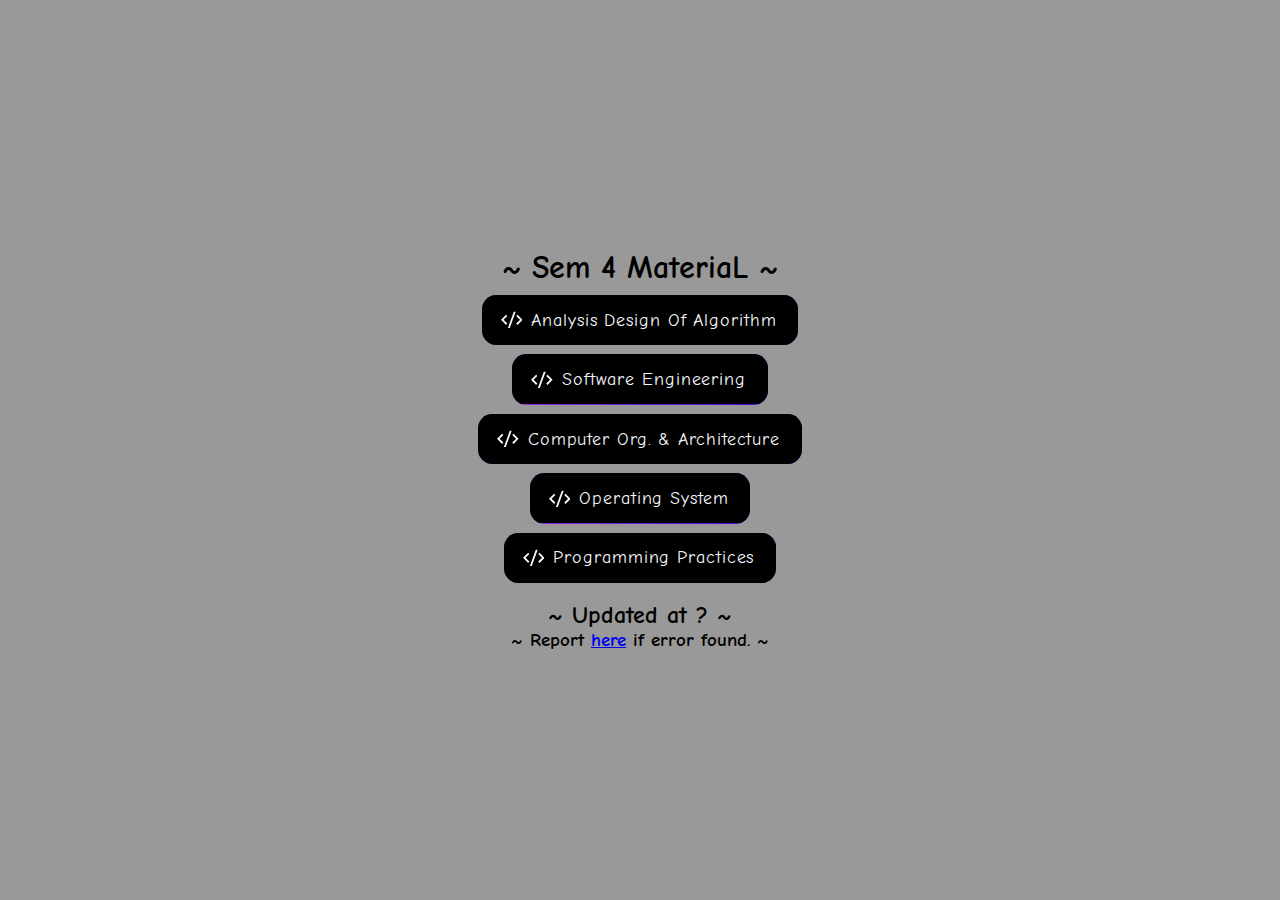
==== index.html @ 14308354 "update" ====
<!-- Riot -->
<!DOCTYPE html>
<html lang="en">

<head>
    <title>Samarth</title>
    <meta charset="UTF-8">
    <meta name="viewport" content="width=device-width, initial-scale=1.0">
    <meta http-equiv="X-UA-Compatible" content="ie=edge">
    <link rel="stylesheet" href="src/style.css">
    <link rel="shortcut icon" href="src/favicon.ico" type="image/x-icon">
    <meta name="description" content="Sαмαятн Website | Web Development project.">
    <meta itemprop="name" content="Sem 4 MateriaL">
    <meta itemprop="description" content="Sαмαятн Website | Web Development project.">
    <meta itemprop="image" content="src/meta.jpg">
    <meta content="Sαмαятн Website" property="og:site_name">
    <meta property="og:type" content="Sαмαятн">
    <meta content="Sem 4 MateriaL" property="og:title">
    <meta content="src/meta.jpg" property="og:image">
    <meta content="Sαмαятн Website | Web Development project." property="og:description">
</head>

<body oncontextmenu="return false">
    <div id="main">
        <div id="page1">
            <h1> ~ Sem 4 MateriaL ~ </h1>
            <div id="space"></div>
            <a href="#" class="cssbuttons-io">
                <span><svg viewBox="0 0 24 24" xmlns="http://www.w3.org/2000/svg">
                        <path d="M0 0h24v24H0z" fill="none"></path>
                        <path
                            d="M24 12l-5.657 5.657-1.414-1.414L21.172 12l-4.243-4.243 1.414-1.414L24 12zM2.828 12l4.243 4.243-1.414 1.414L0 12l5.657-5.657L7.07 7.757 2.828 12zm6.96 9H7.66l6.552-18h2.128L9.788 21z"
                            fill="currentColor"></path>
                    </svg>
                    Analysis Design Of Algorithm</span>
            </a>
            <div id="space"></div>
            <a href="#" class="cssbuttons-io">
                <span><svg viewBox="0 0 24 24" xmlns="http://www.w3.org/2000/svg">
                        <path d="M0 0h24v24H0z" fill="none"></path>
                        <path
                            d="M24 12l-5.657 5.657-1.414-1.414L21.172 12l-4.243-4.243 1.414-1.414L24 12zM2.828 12l4.243 4.243-1.414 1.414L0 12l5.657-5.657L7.07 7.757 2.828 12zm6.96 9H7.66l6.552-18h2.128L9.788 21z"
                            fill="currentColor"></path>
                    </svg>
                    Software Engineering</span>
            </a>
            <div id="space"></div>
            <a href="#" class="cssbuttons-io">
                <span><svg viewBox="0 0 24 24" xmlns="http://www.w3.org/2000/svg">
                        <path d="M0 0h24v24H0z" fill="none"></path>
                        <path
                            d="M24 12l-5.657 5.657-1.414-1.414L21.172 12l-4.243-4.243 1.414-1.414L24 12zM2.828 12l4.243 4.243-1.414 1.414L0 12l5.657-5.657L7.07 7.757 2.828 12zm6.96 9H7.66l6.552-18h2.128L9.788 21z"
                            fill="currentColor"></path>
                    </svg>
                    Computer Org. & Architecture</span>
            </a>
            <div id="space"></div>
            <a href="#" class="cssbuttons-io">
                <span><svg viewBox="0 0 24 24" xmlns="http://www.w3.org/2000/svg">
                        <path d="M0 0h24v24H0z" fill="none"></path>
                        <path
                            d="M24 12l-5.657 5.657-1.414-1.414L21.172 12l-4.243-4.243 1.414-1.414L24 12zM2.828 12l4.243 4.243-1.414 1.414L0 12l5.657-5.657L7.07 7.757 2.828 12zm6.96 9H7.66l6.552-18h2.128L9.788 21z"
                            fill="currentColor"></path>
                    </svg>
                    Operating System</span>
            </a>
            <div id="space"></div>
            <a href="#" class="cssbuttons-io">
                <span><svg viewBox="0 0 24 24" xmlns="http://www.w3.org/2000/svg">
                        <path d="M0 0h24v24H0z" fill="none"></path>
                        <path
                            d="M24 12l-5.657 5.657-1.414-1.414L21.172 12l-4.243-4.243 1.414-1.414L24 12zM2.828 12l4.243 4.243-1.414 1.414L0 12l5.657-5.657L7.07 7.757 2.828 12zm6.96 9H7.66l6.552-18h2.128L9.788 21z"
                            fill="currentColor"></path>
                    </svg>
                    Programming Practices</span>
            </a>
            <div id="space"></div>
            <div id="space"></div>
            <h2> ~ Updated at ? ~ </h2>
            <h3>
                ~ Report
                <a href="https://riotoreo.t.me" target="_blank">he</a><a href="https://t.me/riotoreo" target="_blank">re</a>
                if error
                found. ~
            </h3>
            <h2></h2>
        </div>
    </div>
    <script src="src/app.js"></script>
</body>

</html>
<!-- Riot -->
---- src/style.css ----
/* Riot */

@import url('https://fonts.googleapis.com/css2?family=Comic+Neue:ital,wght@0,300;0,400;0,700;1,300;1,400;1,700&display=swap');

* {
    margin: 0;
    padding: 0;
    box-sizing: border-box;
    font-family: 'Comic Neue';
}

html,
body {
    height: 100%;
    width: 100%;
}

#space {
    width: 100vw;
    height: 1vh;
}

#main {
    position: relative;
    background-color: rgba(0, 0, 0, 0.4);
}

#page1 {
    width: 100%;
    height: 100vh;
    display: flex;
    justify-content: center;
    align-items: center;
    flex-direction: column;
}

.button {
    background-color: #ff0000;
    color: #fff;
    border: none;
    padding: 10px 20px;
    font-size: 16px;
    cursor: pointer;
    border-radius: 5px;
    transition: background-color 0.3s ease;
}

/* Riot */
/* button */

.cssbuttons-io {
    position: relative;
    font-family: inherit;
    font-weight: 500;
    font-size: 18px;
    letter-spacing: 0.05em;
    border-radius: 0.8em;
    cursor: pointer;
    border: none;
    background: linear-gradient(to right, #8e2de2, #4a00e0);
    color: ghostwhite;
    overflow: hidden;
}

.cssbuttons-io svg {
    width: 1.2em;
    height: 1.2em;
    margin-right: 0.5em;
}

.cssbuttons-io span {
    position: relative;
    z-index: 10;
    transition: color 0.4s;
    display: inline-flex;
    align-items: center;
    padding: 0.8em 1.2em 0.8em 1.05em;
}

.cssbuttons-io::before,
.cssbuttons-io::after {
    position: absolute;
    top: 0;
    left: 0;
    width: 100%;
    height: 100%;
    z-index: 0;
}

.cssbuttons-io::before {
    content: "";
    background: #000;
    width: 120%;
    left: -10%;
    transform: skew(30deg);
    transition: transform 0.4s cubic-bezier(0.3, 1, 0.8, 1);
}

.cssbuttons-io:hover::before {
    transform: translate3d(100%, 0, 0);
}

.cssbuttons-io:active {
    transform: scale(0.95);
}
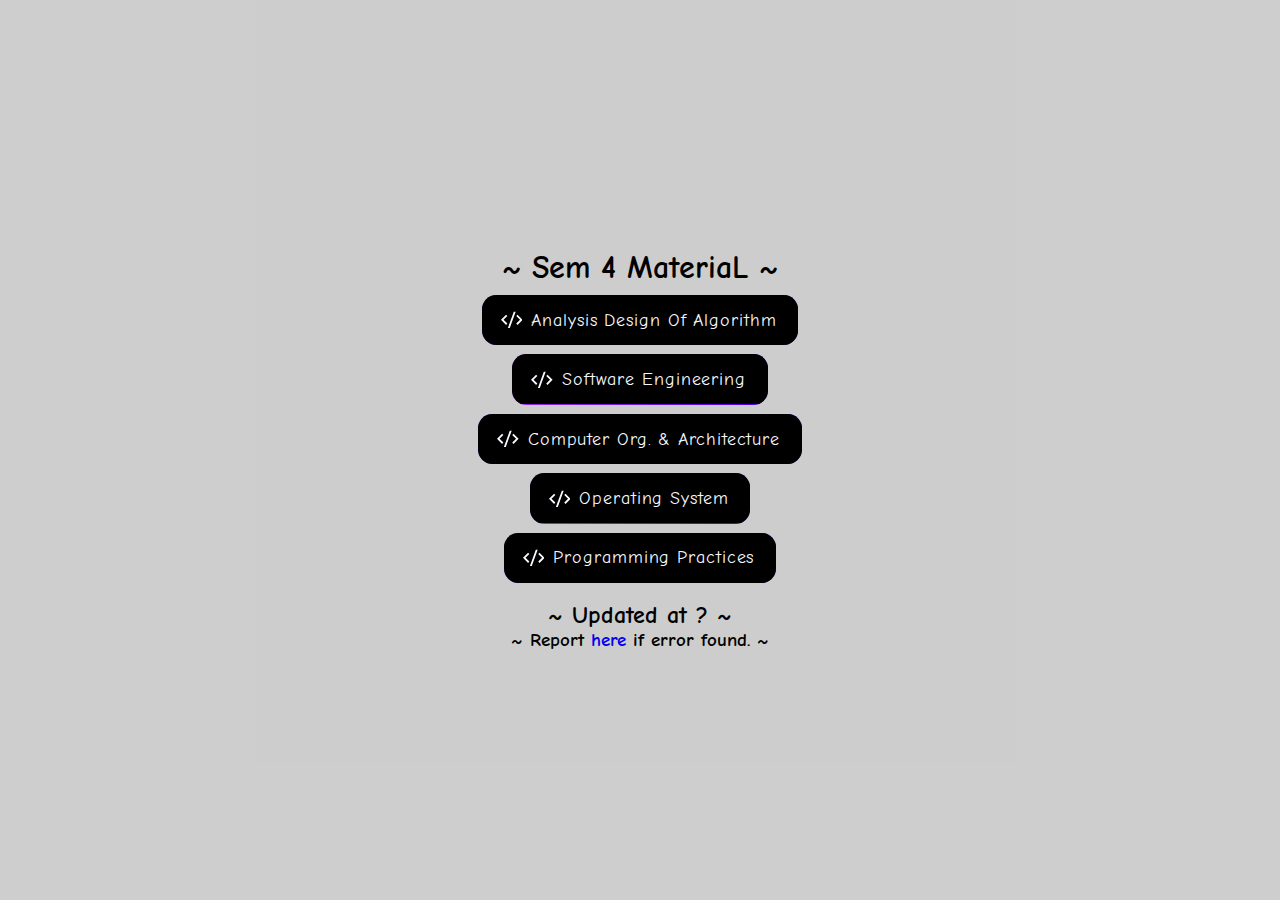
==== commit a0483d35: "nothing" ====
--- a/index.html
+++ b/index.html
@@ -3,12 +3,9 @@
 <html lang="en">
 
 <head>
-    <title>Samarth</title>
     <meta charset="UTF-8">
     <meta name="viewport" content="width=device-width, initial-scale=1.0">
     <meta http-equiv="X-UA-Compatible" content="ie=edge">
-    <link rel="stylesheet" href="src/style.css">
-    <link rel="shortcut icon" href="src/favicon.ico" type="image/x-icon">
     <meta name="description" content="Sαмαятн Website | Web Development project.">
     <meta itemprop="name" content="Sem 4 MateriaL">
     <meta itemprop="description" content="Sαмαятн Website | Web Development project.">
@@ -18,6 +15,9 @@
     <meta content="Sem 4 MateriaL" property="og:title">
     <meta content="src/meta.jpg" property="og:image">
     <meta content="Sαмαятн Website | Web Development project." property="og:description">
+    <title>Samarth</title>
+    <link rel="stylesheet" href="src/style.css">
+    <link rel="shortcut icon" href="src/favicon.ico" type="image/x-icon">
 </head>
 
 <body oncontextmenu="return false">
@@ -79,13 +79,33 @@
             <h2> ~ Updated at ? ~ </h2>
             <h3>
                 ~ Report
-                <a href="https://riotoreo.t.me" target="_blank">he</a><a href="https://t.me/riotoreo" target="_blank">re</a>
+                <a class="report" href="https://riotoreo.t.me" target="_blank">he</a><a class="report"
+                    href="https://t.me/riotoreo" target="_blank">re</a>
                 if error
                 found. ~
             </h3>
             <h2></h2>
         </div>
     </div>
+    <script>
+        document.onkeydown = function (e) {
+            if (event.keyCode == 123) {
+                return false;
+            }
+            if (e.ctrlKey && e.shiftKey && e.keyCode == 'I'.charCodeAt(0)) {
+                return false;
+            }
+            if (e.ctrlKey && e.shiftKey && e.keyCode == 'C'.charCodeAt(0)) {
+                return false;
+            }
+            if (e.ctrlKey && e.shiftKey && e.keyCode == 'J'.charCodeAt(0)) {
+                return false;
+            }
+            if (e.ctrlKey && e.keyCode == 'U'.charCodeAt(0)) {
+                return false;
+            }
+        }
+    </script>
     <script src="src/app.js"></script>
 </body>
 
--- a/src/style.css
+++ b/src/style.css
@@ -9,10 +9,19 @@
     font-family: 'Comic Neue';
 }
 
+:root {
+    -webkit-tap-highlight-color: #0000;
+    -webkit-user-select: none; 
+    -ms-user-select: none; 
+    user-select: none;
+}
+
 html,
 body {
     height: 100%;
     width: 100%;
+    background-color: rgba(0, 0, 0, 0.1);
+    overflow: hidden;
 }
 
 #space {
@@ -21,8 +30,10 @@
 }
 
 #main {
+    width: 100vw;
+    height: 90vh;
     position: relative;
-    background-color: rgba(0, 0, 0, 0.4);
+    /* background-color: rgba(170, 20, 20, 0.4); */
 }
 
 #page1 {
@@ -34,15 +45,8 @@
     flex-direction: column;
 }
 
-.button {
-    background-color: #ff0000;
-    color: #fff;
-    border: none;
-    padding: 10px 20px;
-    font-size: 16px;
-    cursor: pointer;
-    border-radius: 5px;
-    transition: background-color 0.3s ease;
+.report {
+    text-decoration: none;
 }
 
 /* Riot */
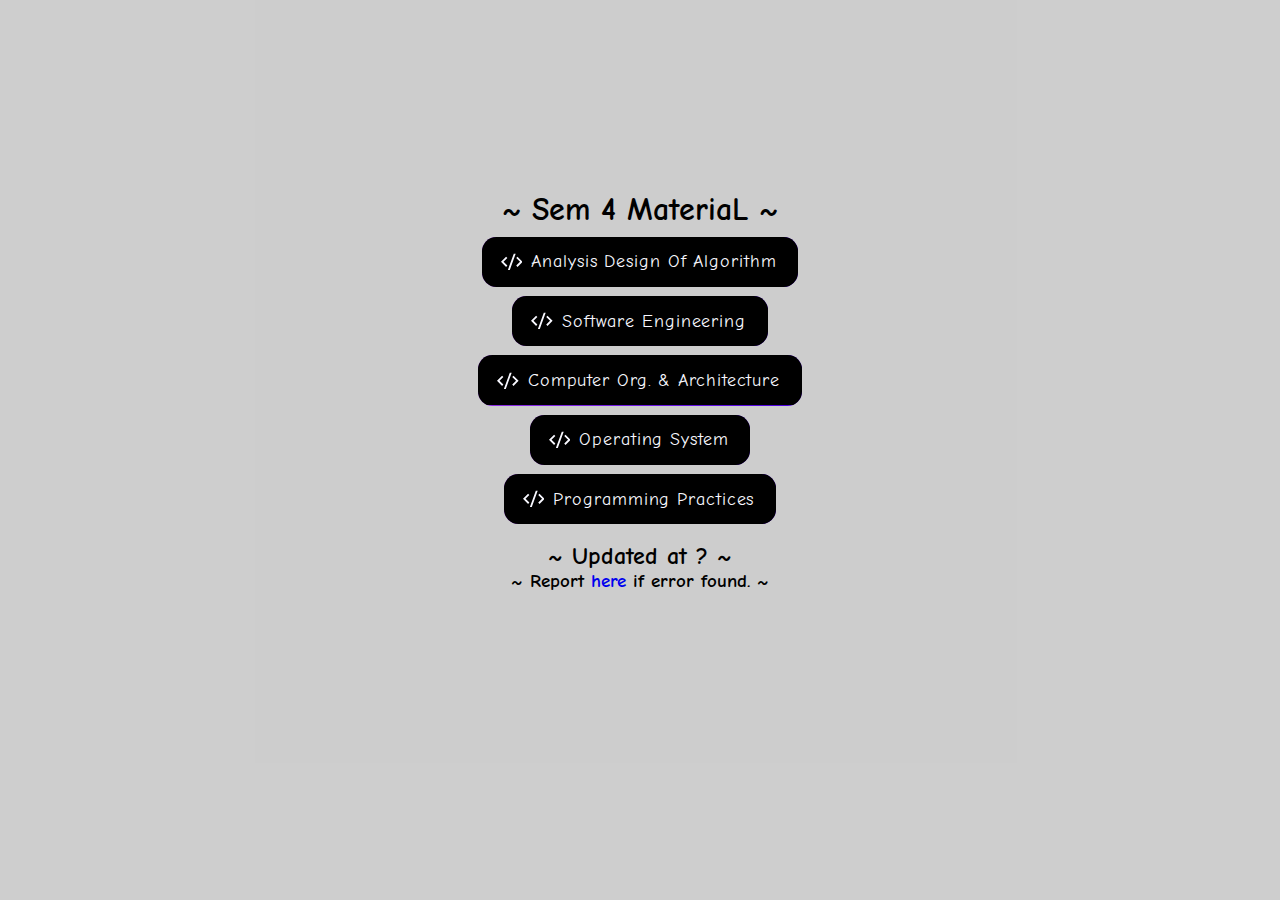
==== commit 798db58f: "decor" ====
--- a/index.html
+++ b/index.html
@@ -23,16 +23,30 @@
 <body oncontextmenu="return false">
     <div id="main">
         <div id="page1">
+            <div id="space"></div>
+            <div id="space"></div>
+            <div class="image">
+                <div class="hover">
+                    <i class="fa-solid fa-dice-d20 fa-spin"></i>
+                </div>
+            </div>
+            <div id="space"></div>
+            <div id="space"></div>
+            <div id="space"></div>
+            <div id="space"></div>
+            <div id="space"></div>
             <h1> ~ Sem 4 MateriaL ~ </h1>
             <div id="space"></div>
             <a href="#" class="cssbuttons-io">
-                <span><svg viewBox="0 0 24 24" xmlns="http://www.w3.org/2000/svg">
+                <span>
+                    <svg viewBox="0 0 24 24" xmlns="http://www.w3.org/2000/svg">
                         <path d="M0 0h24v24H0z" fill="none"></path>
                         <path
                             d="M24 12l-5.657 5.657-1.414-1.414L21.172 12l-4.243-4.243 1.414-1.414L24 12zM2.828 12l4.243 4.243-1.414 1.414L0 12l5.657-5.657L7.07 7.757 2.828 12zm6.96 9H7.66l6.552-18h2.128L9.788 21z"
                             fill="currentColor"></path>
                     </svg>
-                    Analysis Design Of Algorithm</span>
+                    Analysis Design Of Algorithm
+                </span>
             </a>
             <div id="space"></div>
             <a href="#" class="cssbuttons-io">
@@ -84,7 +98,6 @@
                 if error
                 found. ~
             </h3>
-            <h2></h2>
         </div>
     </div>
     <script>
@@ -107,6 +120,7 @@
         }
     </script>
     <script src="src/app.js"></script>
+    <script src="src/icons.js"></script>
 </body>
 
 </html>
--- a/src/style.css
+++ b/src/style.css
@@ -7,6 +7,7 @@
     padding: 0;
     box-sizing: border-box;
     font-family: 'Comic Neue';
+    transition: all 0.3s ease-in-out;
 }
 
 :root {
@@ -33,16 +34,17 @@
     width: 100vw;
     height: 90vh;
     position: relative;
-    /* background-color: rgba(170, 20, 20, 0.4); */
+    background-color: rgba(0, 0, 0, 0);
 }
 
 #page1 {
     width: 100%;
-    height: 100vh;
+    height: 80vh;
     display: flex;
     justify-content: center;
     align-items: center;
     flex-direction: column;
+    background-color: rgba(0, 0, 0, 0);
 }
 
 .report {
@@ -50,8 +52,8 @@
 }
 
 /* Riot */
+
 /* button */
-
 .cssbuttons-io {
     position: relative;
     font-family: inherit;
@@ -107,3 +109,13 @@
 .cssbuttons-io:active {
     transform: scale(0.95);
 }
+/* button */
+
+/* icon */
+.image:hover .hover {
+    opacity: 1;
+    transform: scale(3);
+    transition: all 0.5s ease-in-out;
+}
+
+/* icon */
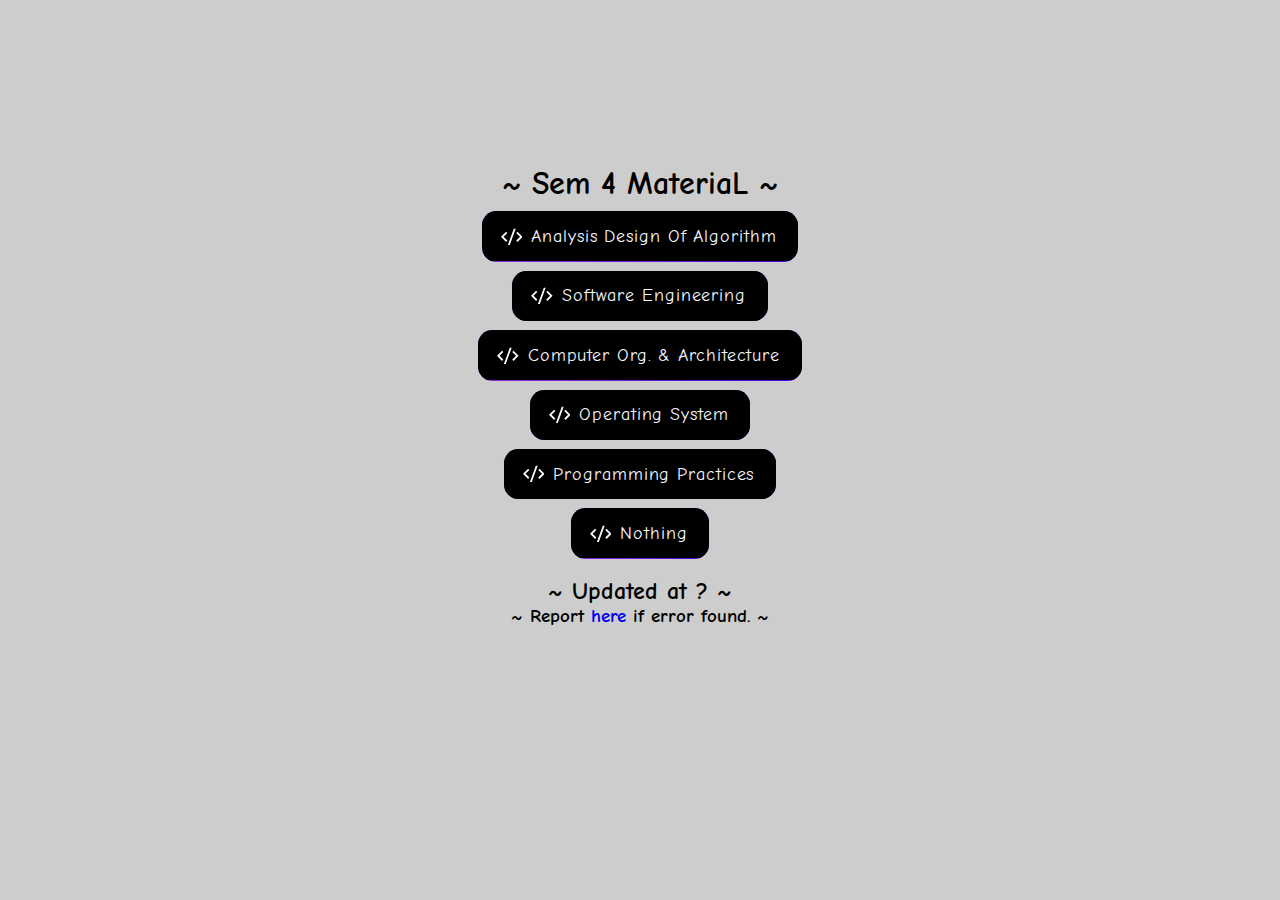
==== commit 34c404ec: "nothing" ====
--- a/index.html
+++ b/index.html
@@ -37,7 +37,7 @@
             <div id="space"></div>
             <h1> ~ Sem 4 MateriaL ~ </h1>
             <div id="space"></div>
-            <a href="#" class="cssbuttons-io">
+            <a href="/ADA/index.html" class="cssbuttons-io">
                 <span>
                     <svg viewBox="0 0 24 24" xmlns="http://www.w3.org/2000/svg">
                         <path d="M0 0h24v24H0z" fill="none"></path>
@@ -49,7 +49,7 @@
                 </span>
             </a>
             <div id="space"></div>
-            <a href="#" class="cssbuttons-io">
+            <a href="/SE/README.md" class="cssbuttons-io">
                 <span><svg viewBox="0 0 24 24" xmlns="http://www.w3.org/2000/svg">
                         <path d="M0 0h24v24H0z" fill="none"></path>
                         <path
@@ -59,7 +59,7 @@
                     Software Engineering</span>
             </a>
             <div id="space"></div>
-            <a href="#" class="cssbuttons-io">
+            <a href="/COA/README.md" class="cssbuttons-io">
                 <span><svg viewBox="0 0 24 24" xmlns="http://www.w3.org/2000/svg">
                         <path d="M0 0h24v24H0z" fill="none"></path>
                         <path
@@ -69,7 +69,7 @@
                     Computer Org. & Architecture</span>
             </a>
             <div id="space"></div>
-            <a href="#" class="cssbuttons-io">
+            <a href="/OS/README.md" class="cssbuttons-io">
                 <span><svg viewBox="0 0 24 24" xmlns="http://www.w3.org/2000/svg">
                         <path d="M0 0h24v24H0z" fill="none"></path>
                         <path
@@ -79,7 +79,7 @@
                     Operating System</span>
             </a>
             <div id="space"></div>
-            <a href="#" class="cssbuttons-io">
+            <a href="/PP/README.md" class="cssbuttons-io">
                 <span><svg viewBox="0 0 24 24" xmlns="http://www.w3.org/2000/svg">
                         <path d="M0 0h24v24H0z" fill="none"></path>
                         <path
@@ -89,15 +89,34 @@
                     Programming Practices</span>
             </a>
             <div id="space"></div>
+            <a href="#Nothing" class="cssbuttons-io">
+                <span><svg viewBox="0 0 24 24" xmlns="http://www.w3.org/2000/svg">
+                        <path d="M0 0h24v24H0z" fill="none"></path>
+                        <path
+                            d="M24 12l-5.657 5.657-1.414-1.414L21.172 12l-4.243-4.243 1.414-1.414L24 12zM2.828 12l4.243 4.243-1.414 1.414L0 12l5.657-5.657L7.07 7.757 2.828 12zm6.96 9H7.66l6.552-18h2.128L9.788 21z"
+                            fill="currentColor"></path>
+                    </svg>
+                    Nothing</span>
+            </a>
+            <div id="space"></div>
             <div id="space"></div>
             <h2> ~ Updated at ? ~ </h2>
             <h3>
                 ~ Report
                 <a class="report" href="https://riotoreo.t.me" target="_blank">he</a><a class="report"
-                    href="https://t.me/riotoreo" target="_blank">re</a>
+                href="https://t.me/riotoreo" target="_blank">re</a>
                 if error
                 found. ~
             </h3>
+            <div id="space"></div>
+            <div id="space"></div>
+            <div id="space"></div>
+            <div id="space"></div>
+            <div id="space"></div>
+            <div id="space"></div>
+            <div id="space"></div>
+            <div id="space"></div>
+            <div id="space"></div>
         </div>
     </div>
     <script>
--- a/src/style.css
+++ b/src/style.css
@@ -39,7 +39,7 @@
 
 #page1 {
     width: 100%;
-    height: 80vh;
+    height: 90vh;
     display: flex;
     justify-content: center;
     align-items: center;
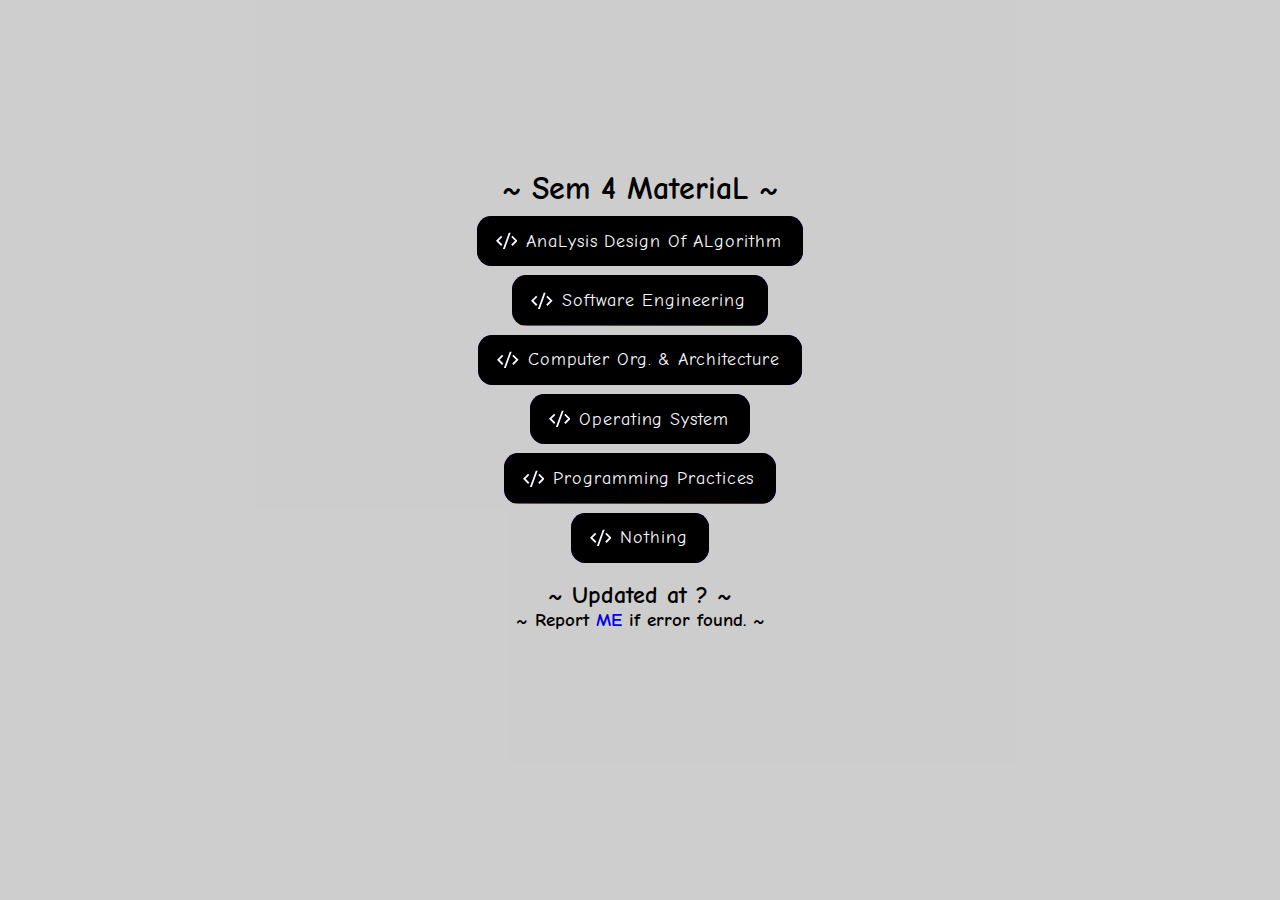
==== commit b897e39f: "added all inits" ====
--- a/index.html
+++ b/index.html
@@ -25,6 +25,8 @@
         <div id="page1">
             <div id="space"></div>
             <div id="space"></div>
+            <div id="space"></div>
+            <div id="space"></div>
             <div class="image">
                 <div class="hover">
                     <i class="fa-solid fa-dice-d20 fa-spin"></i>
@@ -34,10 +36,9 @@
             <div id="space"></div>
             <div id="space"></div>
             <div id="space"></div>
-            <div id="space"></div>
             <h1> ~ Sem 4 MateriaL ~ </h1>
             <div id="space"></div>
-            <a href="/ADA/index.html" class="cssbuttons-io">
+            <a href="/ADA/" class="cssbuttons-io">
                 <span>
                     <svg viewBox="0 0 24 24" xmlns="http://www.w3.org/2000/svg">
                         <path d="M0 0h24v24H0z" fill="none"></path>
@@ -45,11 +46,11 @@
                             d="M24 12l-5.657 5.657-1.414-1.414L21.172 12l-4.243-4.243 1.414-1.414L24 12zM2.828 12l4.243 4.243-1.414 1.414L0 12l5.657-5.657L7.07 7.757 2.828 12zm6.96 9H7.66l6.552-18h2.128L9.788 21z"
                             fill="currentColor"></path>
                     </svg>
-                    Analysis Design Of Algorithm
+                    AnaLysis Design Of ALgorithm
                 </span>
             </a>
             <div id="space"></div>
-            <a href="/SE/README.md" class="cssbuttons-io">
+            <a href="/SE/" class="cssbuttons-io">
                 <span><svg viewBox="0 0 24 24" xmlns="http://www.w3.org/2000/svg">
                         <path d="M0 0h24v24H0z" fill="none"></path>
                         <path
@@ -59,7 +60,7 @@
                     Software Engineering</span>
             </a>
             <div id="space"></div>
-            <a href="/COA/README.md" class="cssbuttons-io">
+            <a href="/COA/" class="cssbuttons-io">
                 <span><svg viewBox="0 0 24 24" xmlns="http://www.w3.org/2000/svg">
                         <path d="M0 0h24v24H0z" fill="none"></path>
                         <path
@@ -69,7 +70,7 @@
                     Computer Org. & Architecture</span>
             </a>
             <div id="space"></div>
-            <a href="/OS/README.md" class="cssbuttons-io">
+            <a href="/OS/" class="cssbuttons-io">
                 <span><svg viewBox="0 0 24 24" xmlns="http://www.w3.org/2000/svg">
                         <path d="M0 0h24v24H0z" fill="none"></path>
                         <path
@@ -79,7 +80,7 @@
                     Operating System</span>
             </a>
             <div id="space"></div>
-            <a href="/PP/README.md" class="cssbuttons-io">
+            <a href="/PP/" class="cssbuttons-io">
                 <span><svg viewBox="0 0 24 24" xmlns="http://www.w3.org/2000/svg">
                         <path d="M0 0h24v24H0z" fill="none"></path>
                         <path
@@ -103,8 +104,8 @@
             <h2> ~ Updated at ? ~ </h2>
             <h3>
                 ~ Report
-                <a class="report" href="https://riotoreo.t.me" target="_blank">he</a><a class="report"
-                href="https://t.me/riotoreo" target="_blank">re</a>
+                <a class="report" href="https://riotoreo.t.me" target="_blank">M</a><a class="report"
+                    href="https://t.me/riotoreo" target="_blank">E</a>
                 if error
                 found. ~
             </h3>
--- a/src/style.css
+++ b/src/style.css
@@ -45,6 +45,7 @@
     align-items: center;
     flex-direction: column;
     background-color: rgba(0, 0, 0, 0);
+    text-align: center;
 }
 
 .report {
